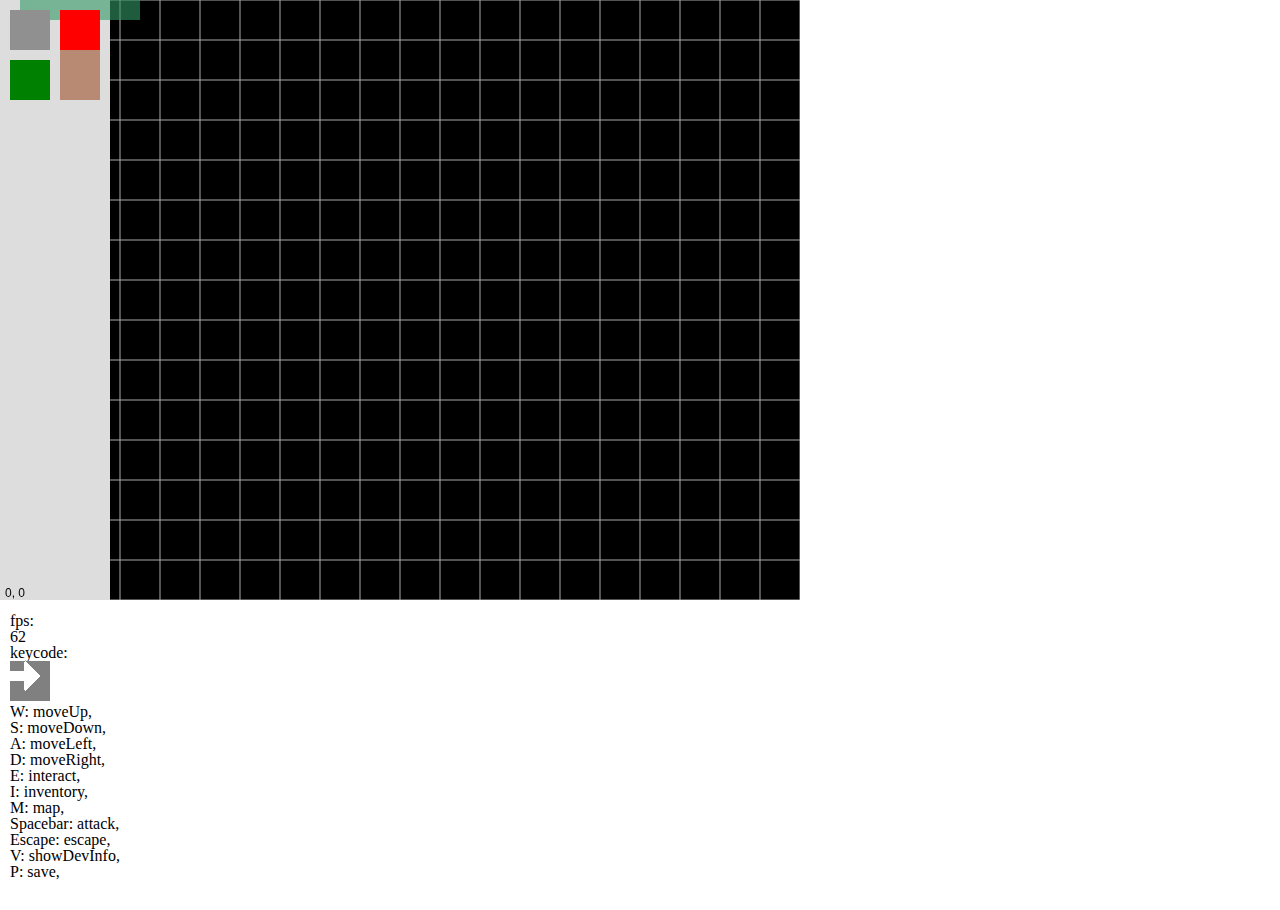
==== client/mapmaker.html @ 1fc5a777 "add map editor" ====
<!DOCTYPE html>
<html>
    <head>
        <link rel="stylesheet" type="text/css" href="reset.css" />
        <link rel="stylesheet" type="text/css" href="css.css" />
    </head>
    <body>
        <canvas id="game" width="800" height="600"></canvas>
        <div id="dev"></div>
        <div id="save"></div>
    </body>
    <script type="module" src="./mapmaker.js"></script>
</html>
---- client/css.css ----
html {
    height: 100%;
    min-width: 512px;
    width: 100%;
}

body {
    height: 100%;
    min-width: 512px;
    width: 100%;
}

canvas {
    background-color: black;
}

#sprite {
    background-color: gray;
}

#dev {
    padding: 10px;
}

#save {
    padding: 10px;
}
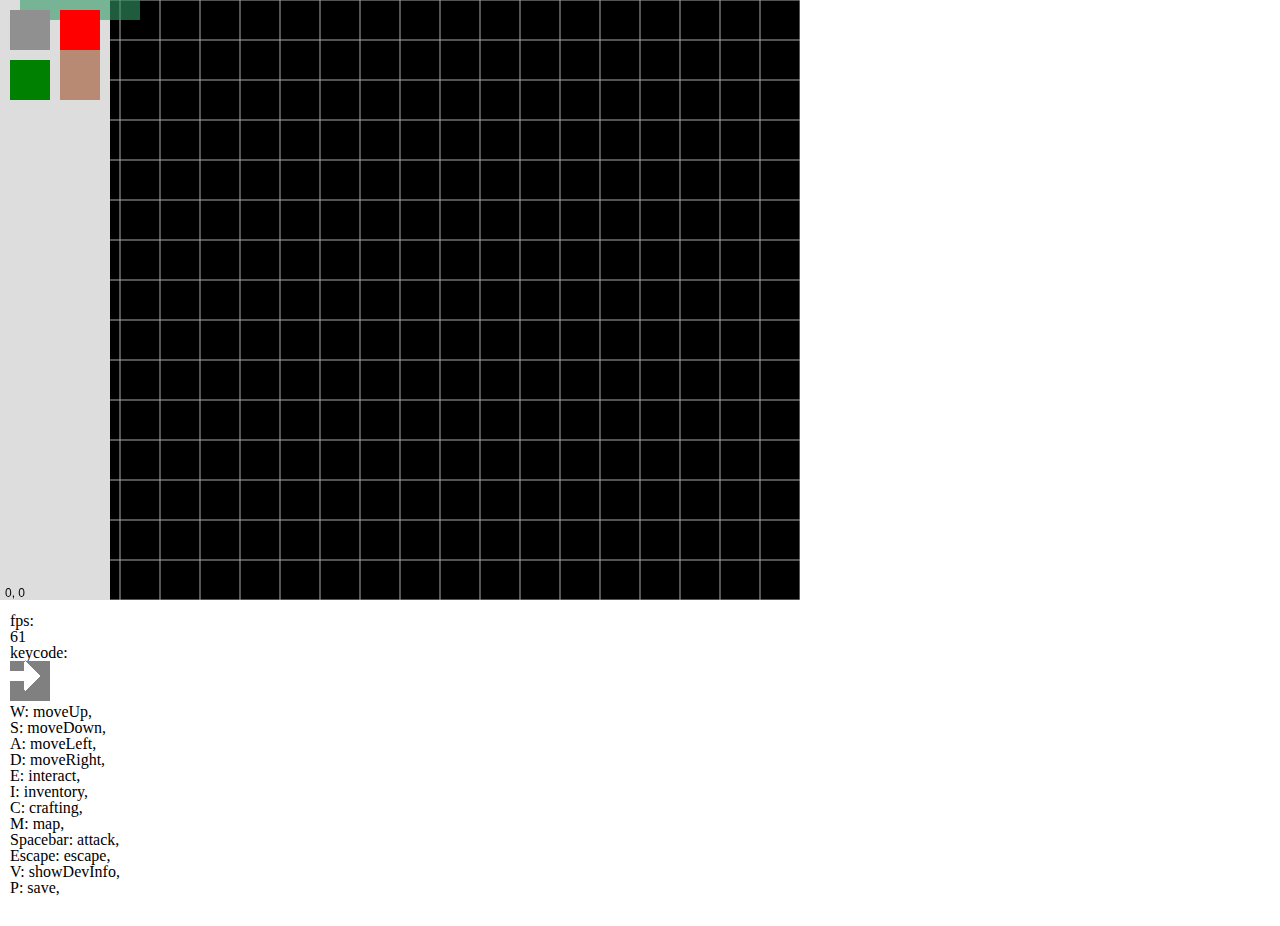
==== commit 16f0da6b: "rearrange files into directories" ====
--- a/client/mapmaker.html
+++ b/client/mapmaker.html
@@ -9,5 +9,5 @@
         <div id="dev"></div>
         <div id="save"></div>
     </body>
-    <script type="module" src="./mapmaker.js"></script>
+    <script type="module" src="map-making/mapmaker.js"></script>
 </html>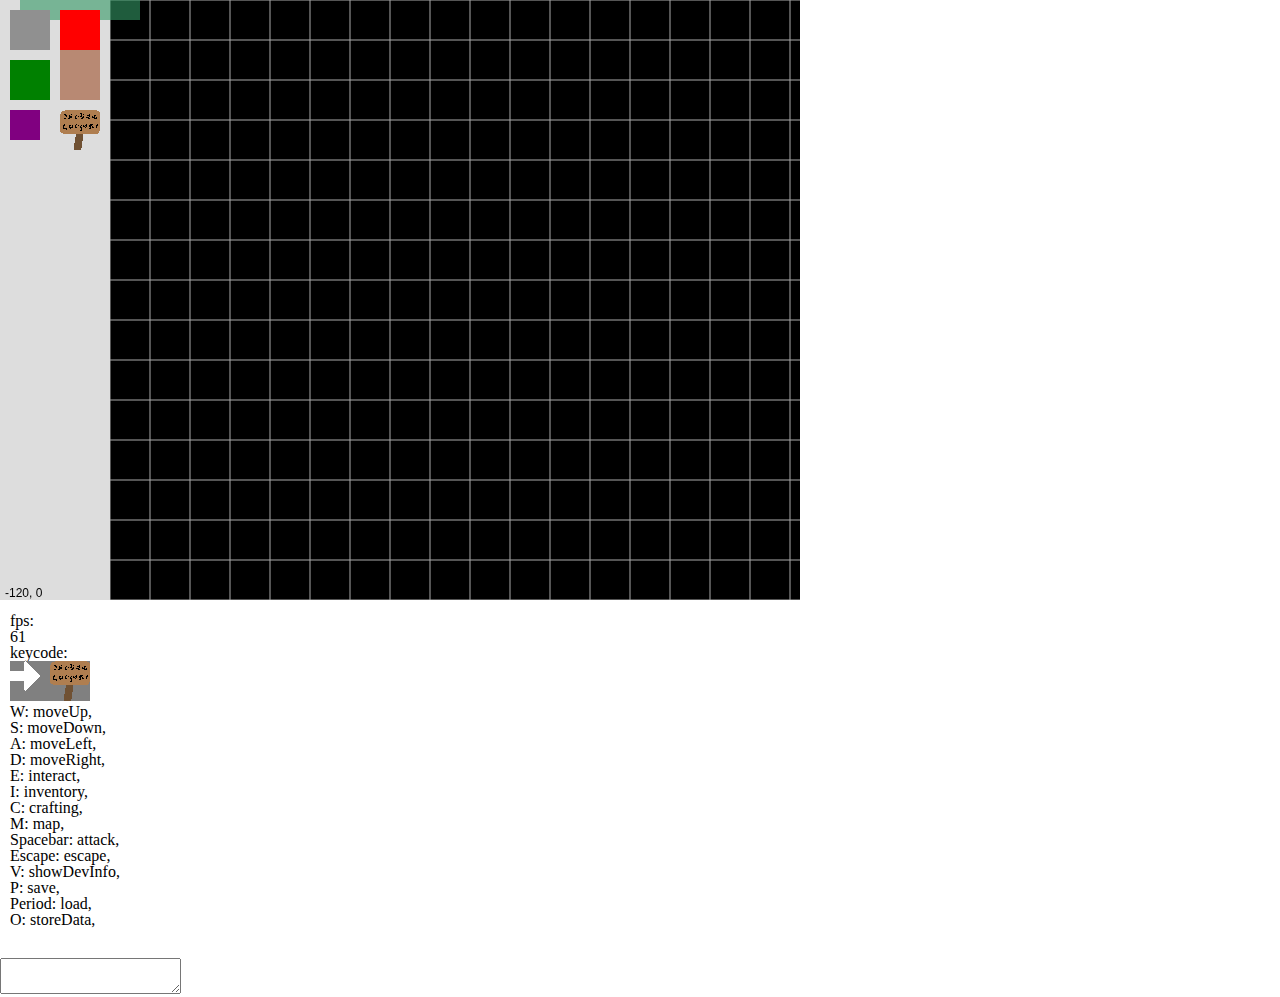
==== commit 9e42131d: "Add sign, editor load, entity data" ====
--- a/client/mapmaker.html
+++ b/client/mapmaker.html
@@ -8,6 +8,7 @@
         <canvas id="game" width="800" height="600"></canvas>
         <div id="dev"></div>
         <div id="save"></div>
+        <textarea id="load"></textarea>
     </body>
     <script type="module" src="map-making/mapmaker.js"></script>
 </html>